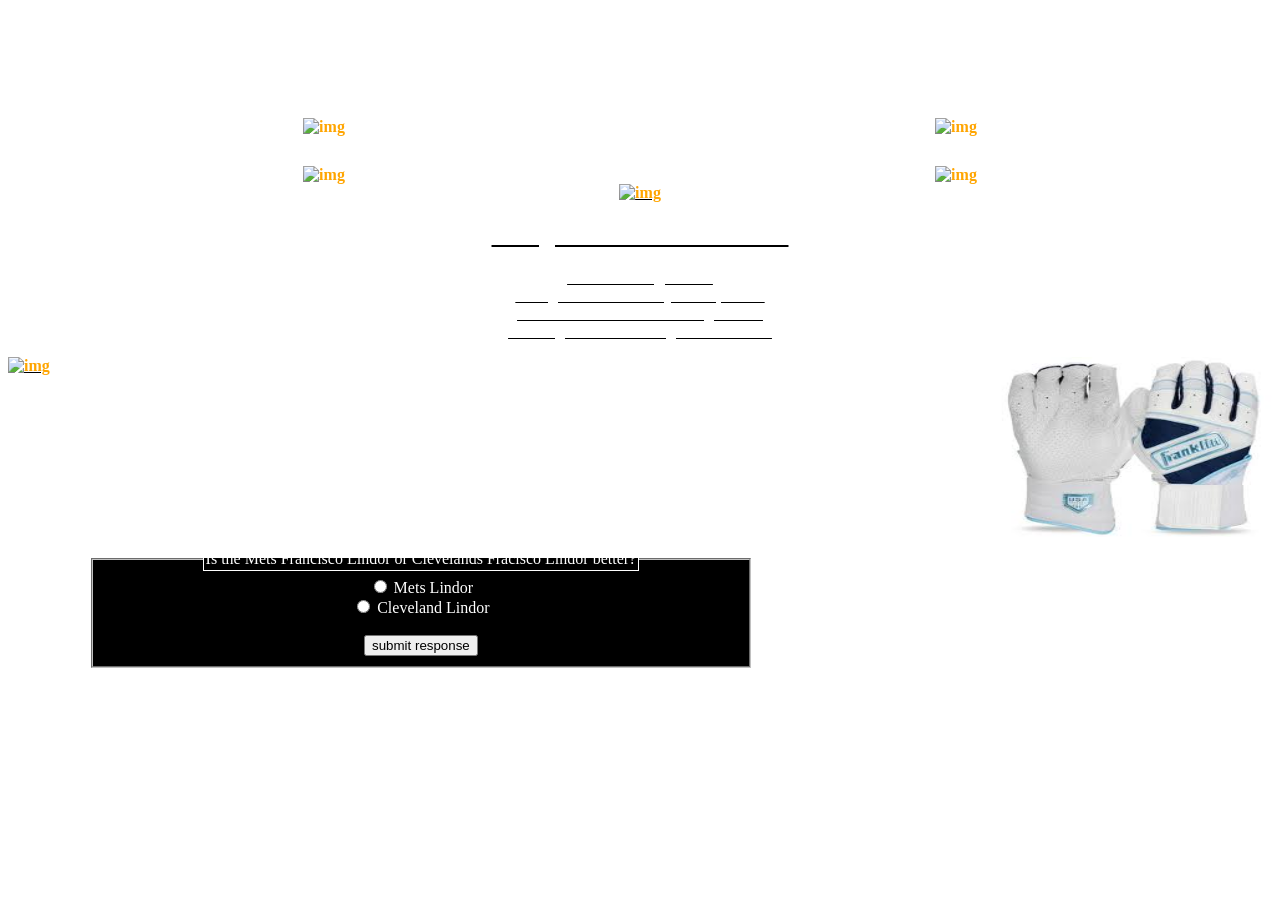
==== index.html @ f4d9a966 "Update index.html" ====
<!DOCTYPE html>
<html lang="en">
<head>
<link rel="stylesheet" href="baseball.css">
<title>Baseball Highlights</title>
</head>
<body>
<h1>Cleveland Lindor VS Mets Lindor</h1>
<div class="center-link">
<a href="https://www.youtube.com/watch?v=00Pih_-Azqw" target="_blank">
<div class="Fielding">
<img src="https://nypost.com/wp-content/uploads/sites/2/2023/04/lindor-infield-1.jpg?quality=75&strip=all&w=744" alt= "img" height="180" width="280"</a>
</div>
<a href="https://www.youtube.com/watch?v=b69_wSwRe6w" target="_blank">
<div class="Hitting">
<img src="https://images.wsj.net/im-319105?width=1280&size=1" alt= "img" height="180" width="280"</a>
</div>
<a href="https://www.youtube.com/watch?v=9AJlsK0hoH0" target="_blank">
<div class="clevelandf">
<img src="https://img.mlbstatic.com/mlb-images/image/private/t_2x1/t_w1536/mlb/entdcizjlc2enb1oj9ey.jpg" alt= "img" height="180" width="280"</a>
</div>
<a href="https://www.youtube.com/watch?v=Hlx4cNtElkI" target="_blank">
<div class="clevelandh">
<img src="https://encrypted-tbn0.gstatic.com/images?q=tbn:ANd9GcQAQtUtuILu2sDtVu0flgH7yGN9FriBlHYATJINx8beQll8_f8hHBBMuj2t:https://www.thatsclevelandbaby.com/wp-content/uploads/2016/12/Francisco-Lindor-Billie-Weiss-Getty-Images.jpg&s" alt= "img" height= "180" width="280"</a>
</div>
<a href="https://www.youtube.com/watch?v=Gx7yz2UjOwo" target="_blank">
<div class="Interview">
<img src="https://img.mlbstatic.com/mlb-images/image/upload/ar_16:9,g_auto,q_auto:good,w_1024,c_fill,f_jpg/mlb/io2lkyny2b1imzdfhqz6" alt= "img" height="180" width="280"</a>
</div>
  <h2> Things Lindor Uses In Game </h2>
  <ul class="Lindy12">
    <li>Evoshield Leg Guard</li>
    <li>Swings a Marucci Liny12 Maple Bat</li>
    <li>Franklin Pro Classic Batting Gloves</li>
    <li>Fielding With a Rawlings Rev1x Glove</li>
  </ul>
  <a href="https://www.youtube.com/watch?v=PMvae5Tmn0M" target="_blank">
  <div class="bat">
  <img src="https://encrypted-tbn0.gstatic.com/images?q=tbn:ANd9GcSSb00OSkjlzMu3qU-y9b1DwgOCEaMaHZuEuCZBWH1oKwmdbVU:https://www.silverstar-sports.com/cdn/shop/files/8DD2983C-EEB3-4131-B055-C375C4BFA587_160x160.png%3Fv%3D1756739460&s" alt="img" height="180" width="280"> </a>
</div>
  <div class="bglove">
  <img src="[data-uri]" alt= "img" height="180" width="280">
  </div>
  <a href="https://gloves.custom.rawlings.com/?changes={%22filter.sport%22:%22baseball%22,%22product.leather%22:%22rev1x%22}&menu=filter.productSelector.productSelector.position" target="_blank">
    <div class="glove"
      <img src="[data-uri]" alt="img" height="180" width="280"></a>
    <fieldset>
    <legend> Is the Mets Francisco Lindor or Clevelands Fracisco Lindor better?</legend>
        <form action="/submit-vote" method="post">
    <label> 
      <input id="Mets Lindor"
              type="radio" 
        name="Lindor-Choice"
              value="Mets Lindor"> Mets Lindor 
    </label><br>
    <label> 
      <input id="Cleveland Lindor" 
             type="radio"
              name="Lindor-Choice"
             value="Cleveland Lindor"> Cleveland Lindor 
    </label><br><br>
    <button type="submit">submit response</button>
  </form>
  </fieldset>
</body>
</html>
---- baseball.css ----
h1{
text-align:center;}
.center-link {
text-align: center;
}
body {
background-image: url('https://www.usatoday.com/gcdn/authoring/authoring-images/2025/03/11/USAT/82250287007-usatsi-23970260.jpg?width=1733&height=1156&fit=crop&format=pjpg&auto=webp');
background-size:cover;100%
background-repeat: no-repeat;}
h1 {color: white;}
.center-link a {color:orange; 
text-decoration: underline;
font-weight:bold;
text-decoration-color:black;
}
.Fielding {
float:right;
width:50%;
margin-top:30px;
}
.Hitting {
float:right;
width:50%;
margin-top:30px;
}
.clevelandf {
float: left;
width:50%;
margin-top:30px;
}
.clevelandh {
float: left;
width:50%;
margin-top:30px;
}
.Interview {
  float: up;
  margin-top:30px;}
fieldset {
background-color: black;
color: white;
  position: relative;
  left:-100px;
  display: inline-block;
  width: 50%;
  margin-top: 190px;
}
legend {
  padding:2px;
  border:1px solid white;}
.Lindy12 {
  color: white;
  text-align: center;
  padding-right: 450px;
  padding-left: 450px;
}
h2 {color:white;}
.bat { 
position: relative;
  float: left;
}
.bglove {
  position: relative;
  float: right;
}
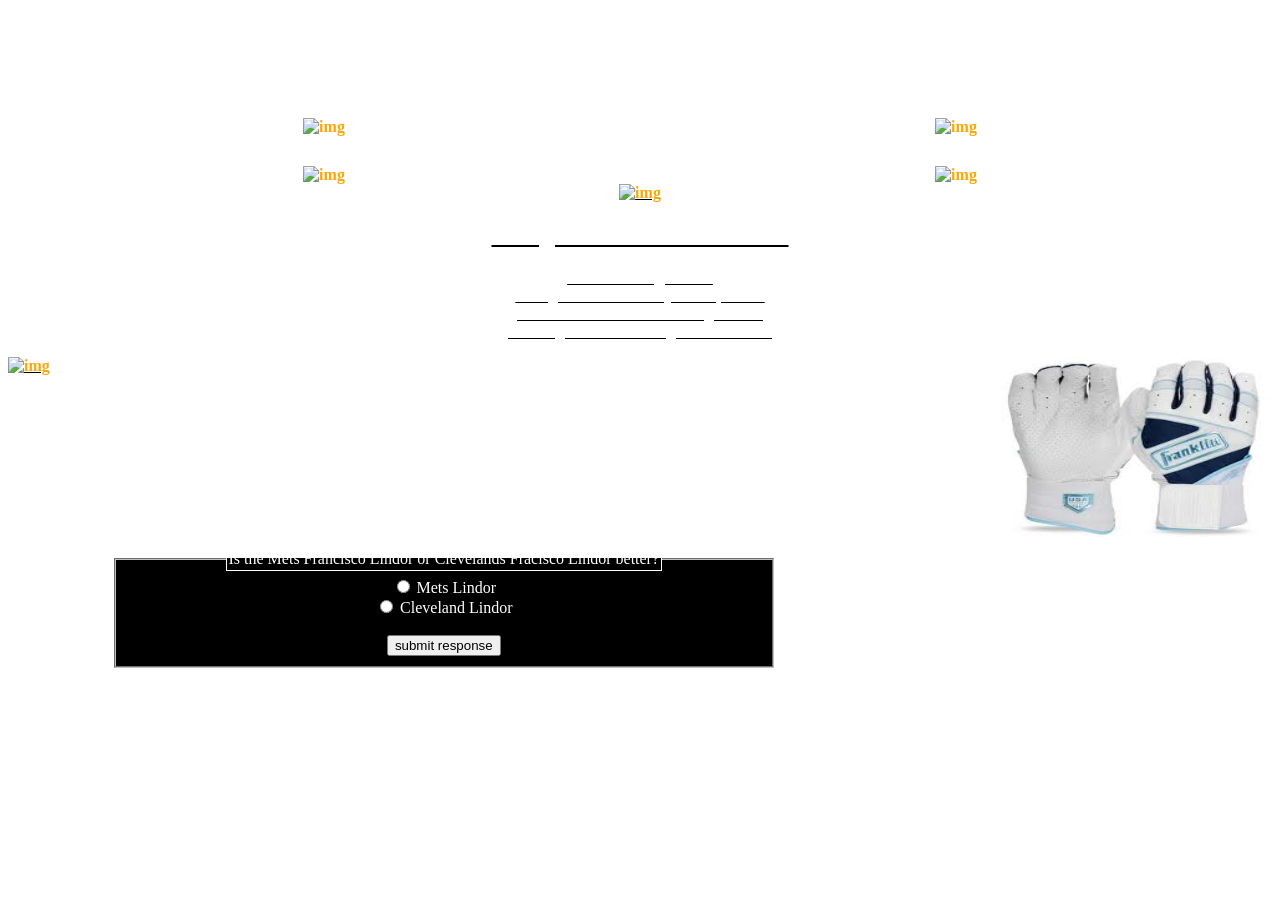
==== commit a283ed23: "Update index.html" ====
--- a/index.html
+++ b/index.html
@@ -41,9 +41,8 @@
   <div class="bglove">
   <img src="[data-uri]" alt= "img" height="180" width="280">
   </div>
-  <a href="https://gloves.custom.rawlings.com/?changes={%22filter.sport%22:%22baseball%22,%22product.leather%22:%22rev1x%22}&menu=filter.productSelector.productSelector.position" target="_blank">
-    <div class="glove"
-      <img src="[data-uri]" alt="img" height="180" width="280"></a>
+  <a href="https://gloves.custom.rawlings.com/?changes=%22%7B%2522filter.sport%2522%3A%2522baseball%2522%2C%2522product.leather%2522%3A%2522rev1x%2522%7D%22&menu=filter.productSelector.productSelector.position" target="_blank">
+    <img src="https://encrypted-tbn0.gstatic.com/images?q=tbn:ANd9GcTmT8XB1Oa6ibNfY4J5mMWvZvtv1HSbF-lDRnM-gRE5bVQ2hE2V:https://www.whatproswear.com/wp-content/uploads/2021/04/1D1A5736.jpg&s" alt= "img" height="180" width="280"></a>
     <fieldset>
     <legend> Is the Mets Francisco Lindor or Clevelands Fracisco Lindor better?</legend>
         <form action="/submit-vote" method="post">
--- a/baseball.css
+++ b/baseball.css
@@ -63,3 +63,6 @@
   position: relative;
   float: right;
 }
+.glove {
+  position: relative;
+}
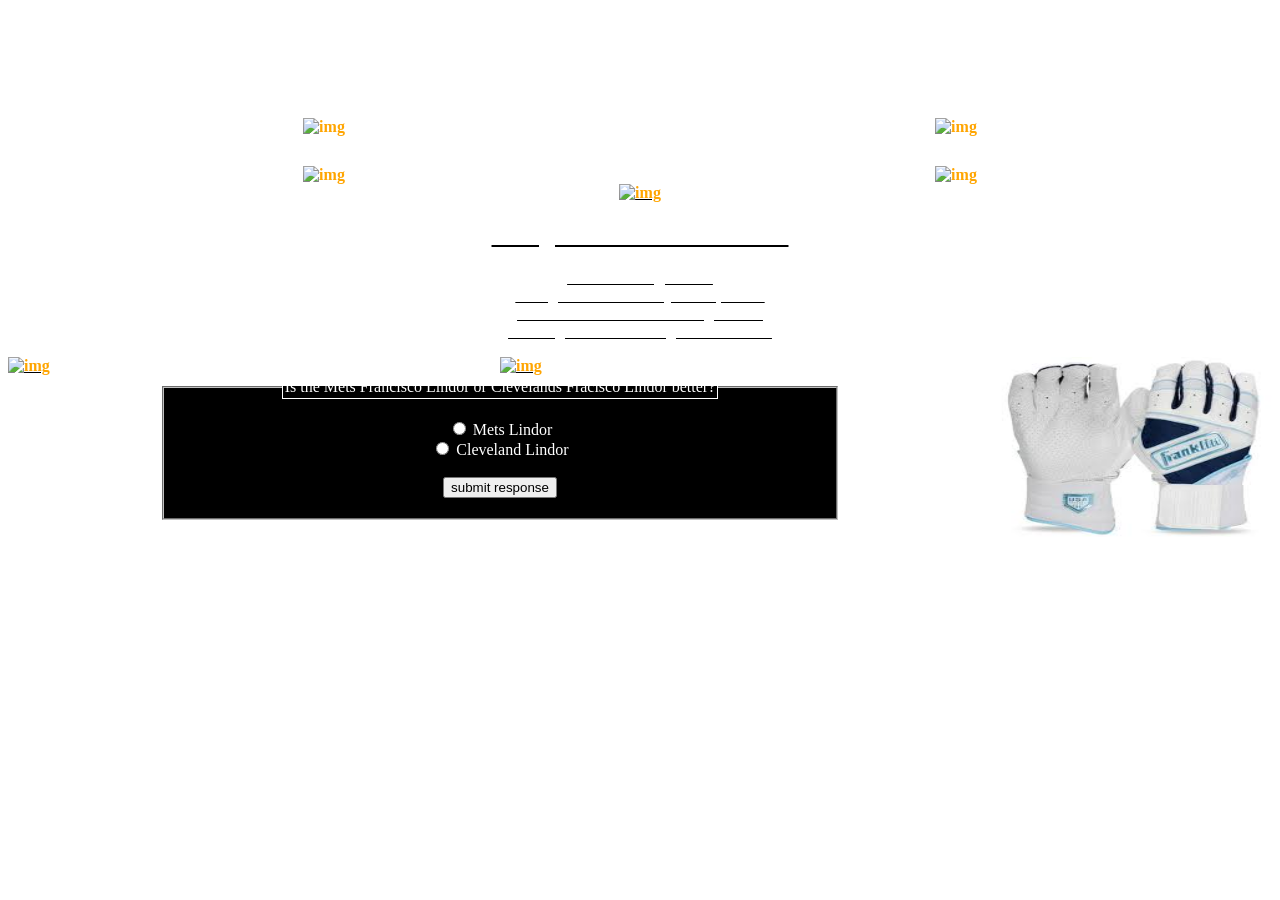
==== commit c3584fd8: "Update index.html" ====
--- a/index.html
+++ b/index.html
@@ -28,12 +28,14 @@
 <img src="https://img.mlbstatic.com/mlb-images/image/upload/ar_16:9,g_auto,q_auto:good,w_1024,c_fill,f_jpg/mlb/io2lkyny2b1imzdfhqz6" alt= "img" height="180" width="280"</a>
 </div>
   <h2> Things Lindor Uses In Game </h2>
+  <b>
   <ul class="Lindy12">
     <li>Evoshield Leg Guard</li>
     <li>Swings a Marucci Liny12 Maple Bat</li>
     <li>Franklin Pro Classic Batting Gloves</li>
     <li>Fielding With a Rawlings Rev1x Glove</li>
   </ul>
+  </b>
   <a href="https://www.youtube.com/watch?v=PMvae5Tmn0M" target="_blank">
   <div class="bat">
   <img src="https://encrypted-tbn0.gstatic.com/images?q=tbn:ANd9GcSSb00OSkjlzMu3qU-y9b1DwgOCEaMaHZuEuCZBWH1oKwmdbVU:https://www.silverstar-sports.com/cdn/shop/files/8DD2983C-EEB3-4131-B055-C375C4BFA587_160x160.png%3Fv%3D1756739460&s" alt="img" height="180" width="280"> </a>
--- a/baseball.css
+++ b/baseball.css
@@ -35,15 +35,16 @@
 }
 .Interview {
   float: up;
-  margin-top:30px;}
+  margin-top:30px;
+}
 fieldset {
 background-color: black;
 color: white;
-  position: relative;
-  left:-100px;
-  display: inline-block;
+display: block;
   width: 50%;
-  margin-top: 190px;
+  margin-top: 100px;
+margin: 0 auto;
+  padding: 20px;
 }
 legend {
   padding:2px;
@@ -63,6 +64,4 @@
   position: relative;
   float: right;
 }
-.glove {
-  position: relative;
-}
+
